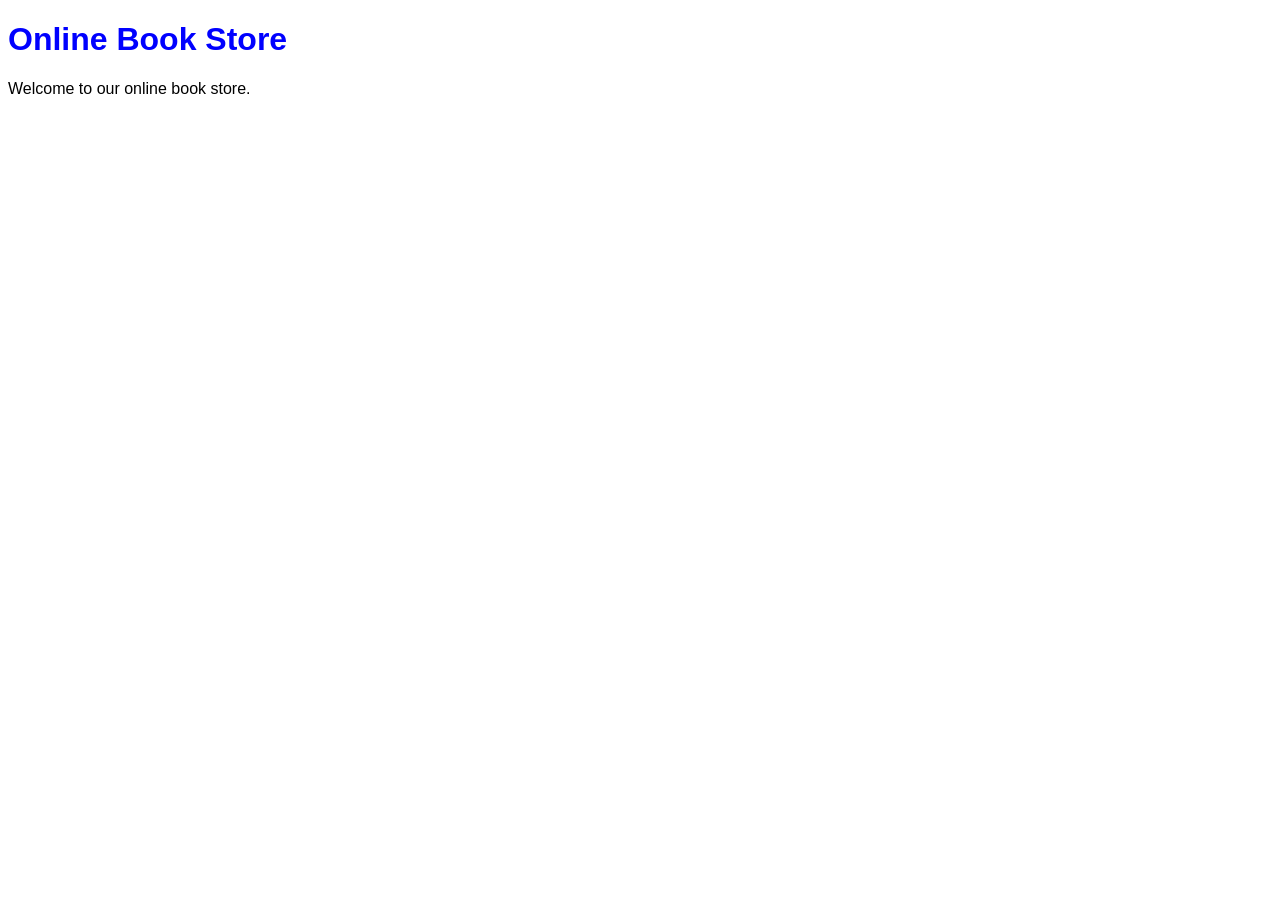
==== index.html @ 8fa825f8 "Initial online book store" ====
<!DOCTYPE html>
<html>
<head>
    <title>Online Book Store</title>
    <link rel="stylesheet" href="style.css">
</head>
<body>
    <h1>Online Book Store</h1>
    <p>Welcome to our online book store.</p>
</body>
</html>
---- style.css ----
body {
    font-family: Arial;
}

h1 {
    color: blue;
}
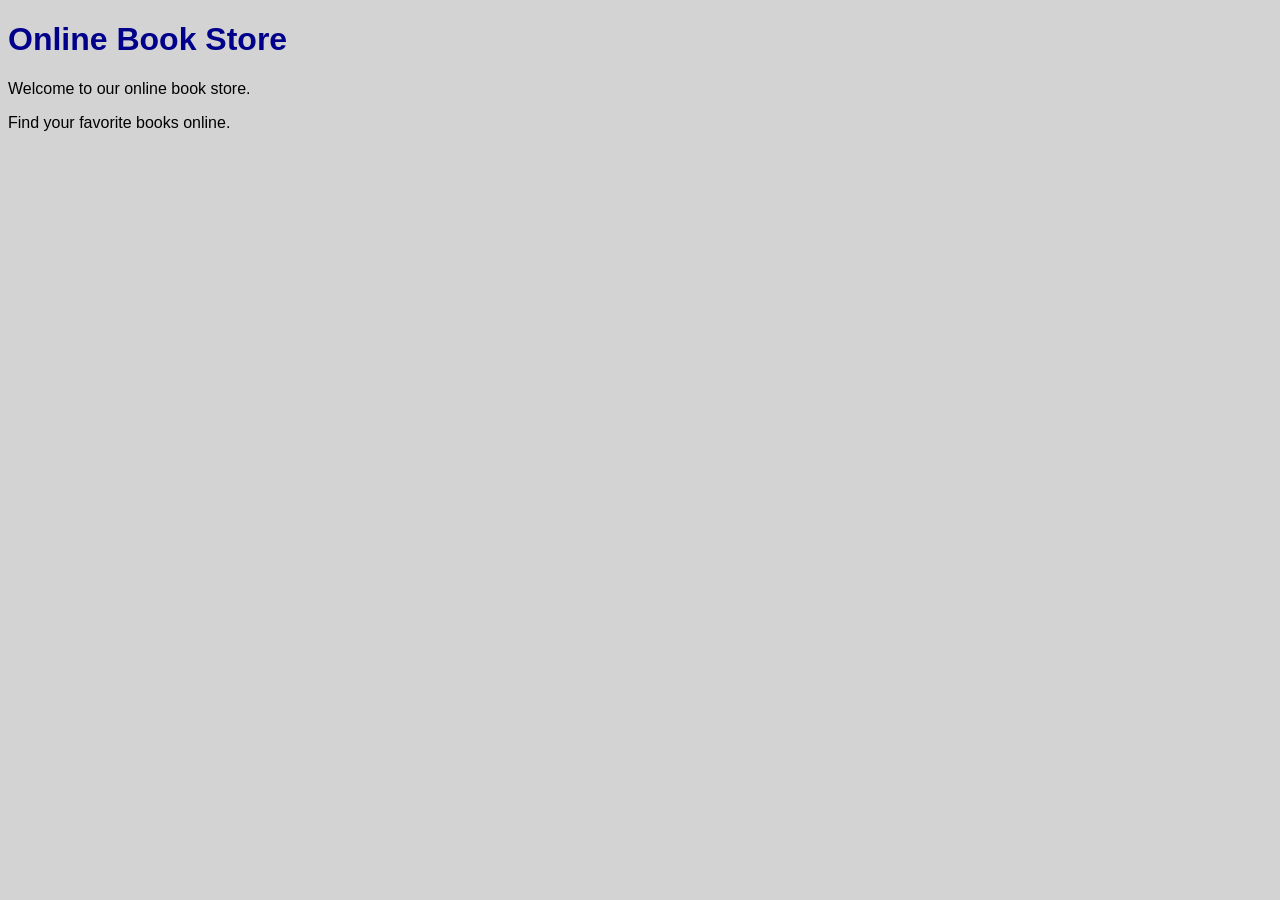
==== commit 2287e22a: "Updated website styling" ====
--- a/index.html
+++ b/index.html
@@ -7,5 +7,6 @@
 <body>
     <h1>Online Book Store</h1>
     <p>Welcome to our online book store.</p>
+    <p>Find your favorite books online.</p>
 </body>
 </html>
--- a/style.css
+++ b/style.css
@@ -1,7 +1,8 @@
 body {
     font-family: Arial;
+    background-color: lightgray;
 }
 
 h1 {
-    color: blue;
+    color: darkblue;
 }
